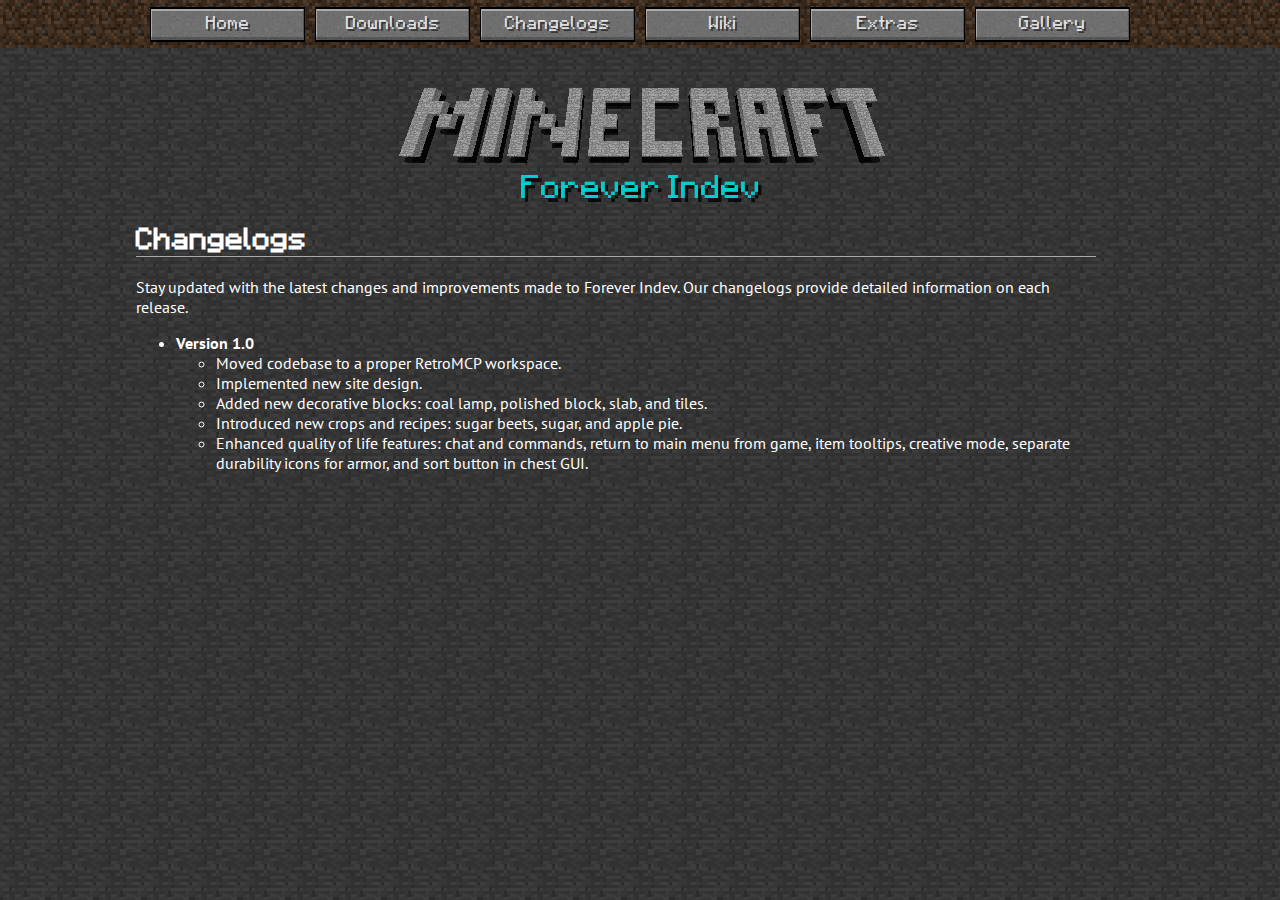
==== changelogs.html @ 5845a03c "Push to Git" ====
<!DOCTYPE html>
<html>
<head>
    <meta charset="UTF-8">
    <title>Changelogs - Forever Indev / Minecraft Fork</title>
    <link rel="stylesheet" href="styles.css">
</head>
<body>
    <nav>
        <div class="nav-container">
            <a href="index.html" class="btn top">Home</a>
            <a href="downloads.html" class="btn top">Downloads</a>
            <a href="changelogs.html" class="btn top">Changelogs</a>
            <a href="wiki.html" class="btn top">Wiki</a>
            <a href="extras.html" class="btn top">Extras</a>
            <a href="gallery.html" class="btn top">Gallery</a>
        </div>
    </nav>
    <img class="logo" src="screenshots/logo.png">

    <div class="wrap">
        <div id="content" style="display: flex; gap: 1em;">
            <div class="main-content">
                <main>
                    <h2 style="margin-top: 0;">Changelogs</h2>
                    <p>Stay updated with the latest changes and improvements made to Forever Indev. Our changelogs provide detailed information on each release.</p>
                    <ul>
                        <li><strong>Version 1.0</strong>
                            <ul>
                                <li>Moved codebase to a proper RetroMCP workspace.</li>
                                <li>Implemented new site design.</li>
                                <li>Added new decorative blocks: coal lamp, polished block, slab, and tiles.</li>
                                <li>Introduced new crops and recipes: sugar beets, sugar, and apple pie.</li>
                                <li>Enhanced quality of life features: chat and commands, return to main menu from game, item tooltips, creative mode, separate durability icons for armor, and sort button in chest GUI.</li>
                            </ul>
                        </li>
                    </ul>
                </main>
            </div>
            <div class="vertical-separator"></div>
            <aside class="sidebar">
                <div class="sidebar-content">
                    <!-- Sidebar content goes here (if any) -->
                </div>
            </aside>
        </div>
    </div>

    <audio id="audio" src="files/click.ogg"></audio>
</body>
</html>
---- styles.css ----
@import url('https://fonts.googleapis.com/css2?family=PT+Sans:wght@400;700&display=swap');

@font-face {
    font-family: mojangles;
    src: url("files/mojangles.ttf");
}

:root {
    --background-light: white;
    --background-dark: #202020;
    --background: var(--background-light);

    --background-darker-light: #eee;
    --background-darker-dark: #181818;
    --background-darker: var(--background-darker-light);

    --text-light: #333;
    --text-dark: lightgrey;
    --text: var(--text-light);

    --border-light: #aaa;
    --border-dark: #555;
    --border: var(--border-light);

    --accent-text-light: #091;
    --accent-text-dark: #5b7;
    --accent-text: var(--accent-text-light);

    --accent-background: #384;
    --accent-contrast: #eee;
}

@media (prefers-color-scheme: dark) {
    :root {
        --background: var(--background-dark);
        --background-darker: var(--background-darker-dark);
        --text: var(--text-dark);
        --border: var(--border-dark);
        --accent-text: var(--accent-text-dark);
    }
}

* {
    box-sizing: border-box;
}

body {
    background: var(--background);
    color: var(--text);
    font-family: "PT Sans", sans-serif;
    margin: 0 auto;
    max-width: 70em;
    background-image: url("files/stone.png");
    background-size: 48px;
    image-rendering: pixelated;
    text-align: center;
}

h2, .btn {
    font-family: mojangles; /* Minecraft font for titles and buttons */
}   

h2 {
    font-size: 1.5em;
    margin-top: 2em;
    border-bottom: 1px solid var(--border);
    padding-bottom: 4px;
}

a, a:visited {
    text-decoration: none;
    color: var(--accent-text);
}

a:hover {
    text-decoration: underline;
}

img {
    display: block;
    width: 100%;
}

small {
    font-weight: 400;
    font-size: small;
    text-align: center;
    display: block;
}

nav {
    display: flex;
    justify-content: center;
    align-items: center;
    width: 100%;
    height: 48px;
    left: 0;
    background: #5d4828 url("files/dirt.png") repeat-x;
    background-size: 48px;
    position: fixed;
    top: 0;
    z-index: 2;
}

.nav-container {
    display: flex;
    justify-content: center;
    max-width: 1000px;
    margin: 0 auto;
}

.logo {
    display: block;
    margin: 80px auto 20px;
    width: 512px;
    height: 128px;
}

nav .btn {
    width: 155px;
    height: 35px;
    margin: 0 5px;
    color: #e0e0e0;
    font-size: 14px;
    text-shadow: 2px 2px #383838;
    text-decoration: none;
    text-align: center;
    line-height: 35px;
    background-image: url("files/button.png");
    background-size: 155px 35px;
    background-repeat: no-repeat;
    cursor: pointer;
    font-family: mojangles;
}

.center {
    margin: 0 auto;
}

.center-text {
    text-align: center;
}

.btn:hover {
    background-image: url("files/button_hover.png");
    color: #ffffa0;
}

.wrap {
    color: white;
    width: 90%;
    margin: 0 auto;
    display: flex;
    justify-content: space-between;
    flex-wrap: wrap;
}

hr {
    width: 100%;
}

.footer {
    color: #e0e0e0;
    font-size: 14px;
    text-shadow: 2px 2px #383838;
    left: 0;
    bottom: 0;
    height: 30px;
    width: 100%;
    text-align: center;
}

.footer a,
.footer a:visited,
.announcement a,
.announcement a:visited {
    color: rgb(202, 202, 202);
}

.footer a:hover {
    color: #ffffa0;
}

.minecraft-button {
    width: 155px;
    height: 35px;
    display: block;
    color: #e0e0e0;
    font-size: 14px;
    text-shadow: 2px 2px #383838;
    text-decoration: none;
    text-align: center;
    line-height: 35px;
    background-image: url("files/button.png");
    background-size: 155px 35px;
    background-repeat: no-repeat;
    margin: 0.5em auto;
    font-family: mojangles;
}

.minecraft-button:hover {
    background-image: url("files/button_hover.png");
    color: #ffffa0;
}

.main-content {
    width: 100%;
    text-align: left;
}

.home-page .main-content {
    width: 60%;
}

.home-page .sidebar {
    width: 30%;
    margin-left: 2em;
}

.sidebar img {
    width: 100%;
}

.home-page .vertical-separator {
    border-left: 2px solid var(--border);
    height: 100%;
    margin-left: 1em;
    margin-right: 1em;
}

.wiki-section {
    margin-bottom: 1em;
}

.wiki-section h3 {
    font-size: 1.2em;
    margin-top: 1em;
    border-bottom: 1px solid var(--border);
    padding-bottom: 4px;
}

.header-title {
    margin-bottom: 1em;
}

.sidebar-content {
    margin-top: 1em;
    margin-left: 1em;
}
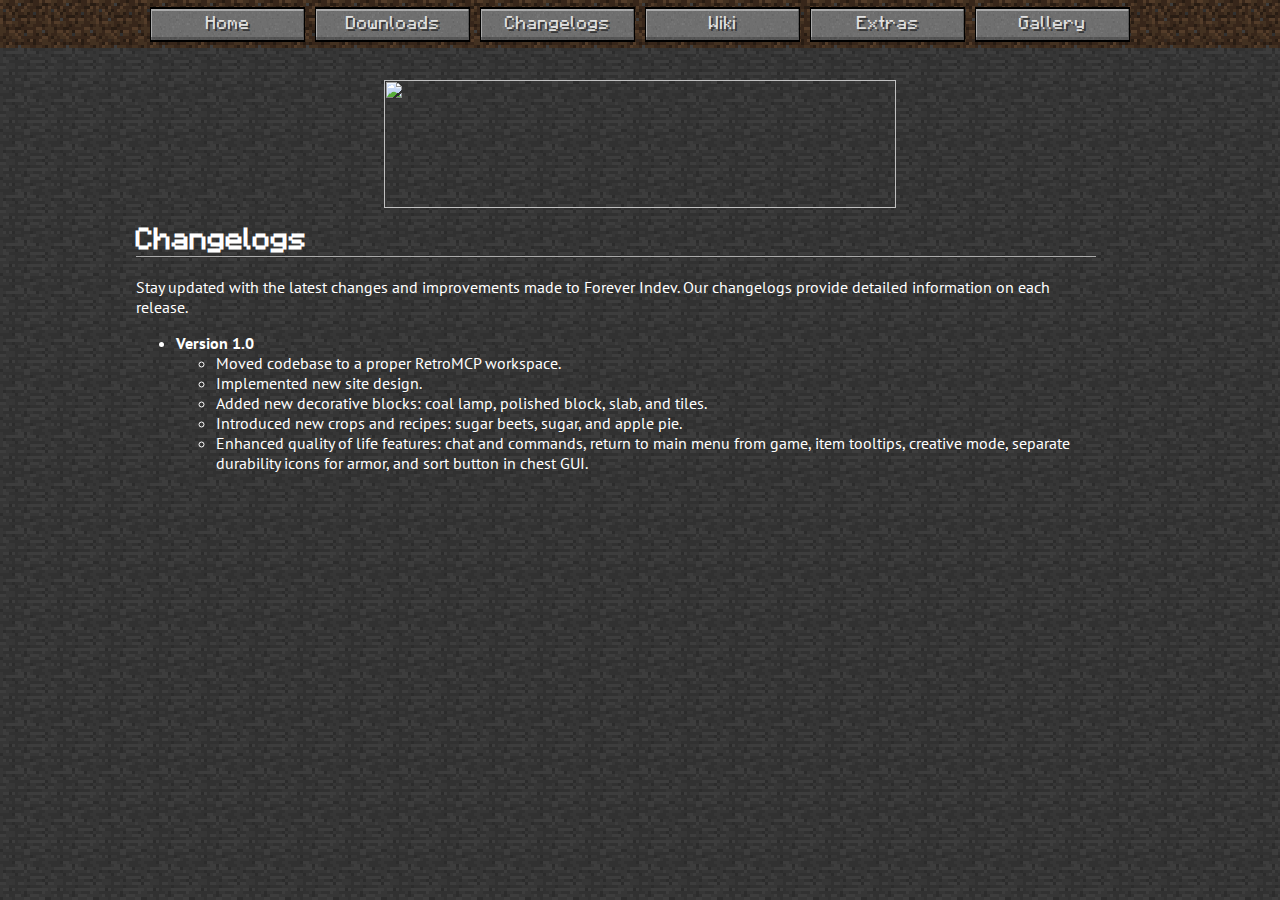
==== commit c31357b5: "Tada!" ====
--- a/changelogs.html
+++ b/changelogs.html
@@ -16,7 +16,7 @@
             <a href="gallery.html" class="btn top">Gallery</a>
         </div>
     </nav>
-    <img class="logo" src="screenshots/logo.png">
+    <img class="logo" src="files/logo.png">
 
     <div class="wrap">
         <div id="content" style="display: flex; gap: 1em;">
@@ -47,5 +47,13 @@
     </div>
 
     <audio id="audio" src="files/click.ogg"></audio>
+
+    <script>
+        document.querySelectorAll('.btn').forEach(button => {
+            button.addEventListener('click', () => {
+                document.getElementById('audio').play();
+            });
+        });
+    </script>
 </body>
 </html>
--- a/styles.css
+++ b/styles.css
@@ -151,8 +151,9 @@
     width: 90%;
     margin: 0 auto;
     display: flex;
-    justify-content: space-between;
+    justify-content: center;
     flex-wrap: wrap;
+    margin-top: 20px; /* Add some top margin */
 }
 
 hr {
